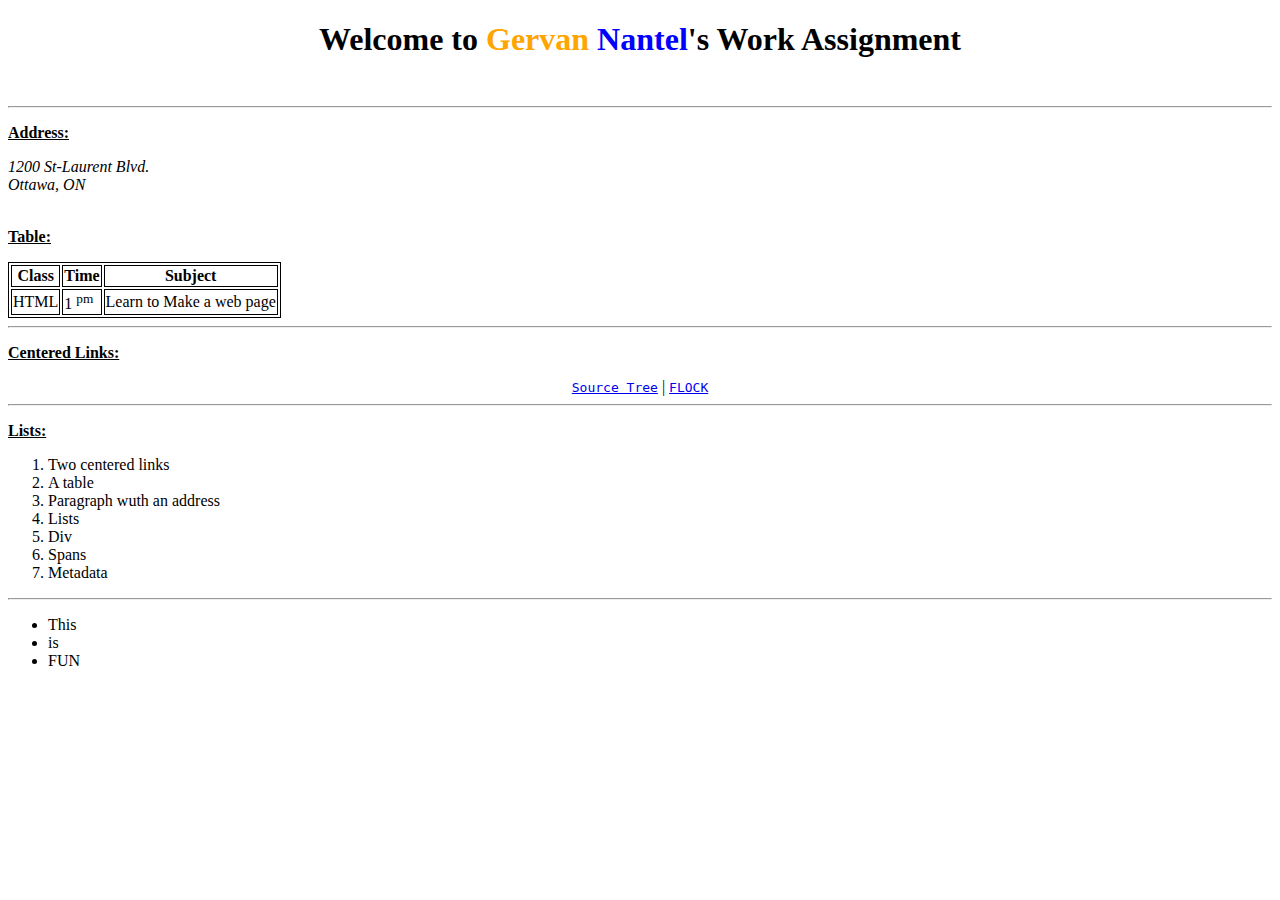
==== Gervan1.html @ 7e378c1d "1st assignment Feb 21" ====
<!Doctype Html>
<Html>
						<!--1st project to be built-->
	<Head>
		<title>Gervan's Work</title>
		<meta name="keywords" content="HTML, Gervan, PROJECT">
		<meta name="description" content="Gervan's 1st project">
		<meta name="revised" content="2/21/2020">

		<style>
			table, th, td {
				border: 1px solid black;
			}
		</style>

	</head>

	<body>
		<h1 align="Middle">Welcome to <span style="color: orange"> Gervan </span>
		<span style="color: blue">Nantel</span>'s Work Assignment</h1>
		<br>
		<hr>
		<p><b><u>Address:</u></b></p>
		<address>1200 St-Laurent Blvd.</address>
		<address>Ottawa, ON</address>
		<br>
		<p><b><u>Table:</u></b></p>
		<table>
			<tr>
				<th>Class</th>
				<th>Time</th>
				<th>Subject</th>
			</tr>
			<tr>
				<td>HTML</td>
				<td>1 <sup>pm</sup></td>
				<td>Learn to Make a web page</td>
			</tr>
		</table>
		<hr>
		<p><b><u>Centered Links:</u></b></p>
		<div>
      <div align="Middle">
        <a href="https://www.sourcetreeapp.com"><tt>Source Tree</tt></a> |
        <a href="https://flock.com/"><tt>FLOCK</tt></a>
    </div>
		<hr>
		<p><b><u>Lists:</u></b></p>
		<ol>
			<li>Two centered links</li>
			<li>A table</li>
			<li>Paragraph wuth an address</li>
			<li>Lists</li>
			<li>Div</li>
			<li>Spans</li>
			<li>Metadata</li>
		</ol>
		<hr>
		<ul>
			<li>This</li>
			<li>is</li>
			<li>FUN</li>
		</ul>
	</body>
</html>
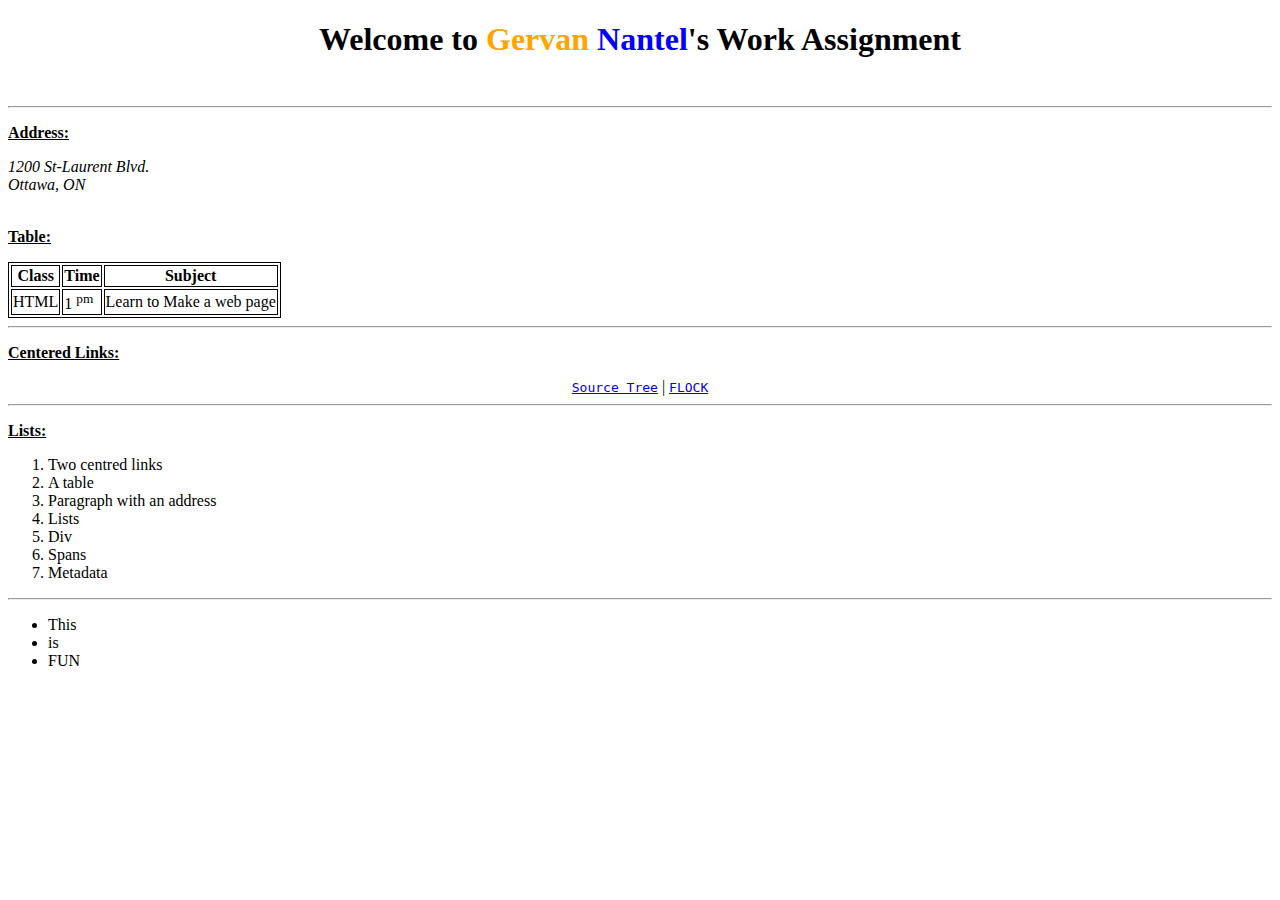
==== commit 8b7360b9: "spelling errors" ====
--- a/Gervan1.html
+++ b/Gervan1.html
@@ -47,9 +47,9 @@
 		<hr>
 		<p><b><u>Lists:</u></b></p>
 		<ol>
-			<li>Two centered links</li>
+			<li>Two centred links</li>
 			<li>A table</li>
-			<li>Paragraph wuth an address</li>
+			<li>Paragraph with an address</li>
 			<li>Lists</li>
 			<li>Div</li>
 			<li>Spans</li>
